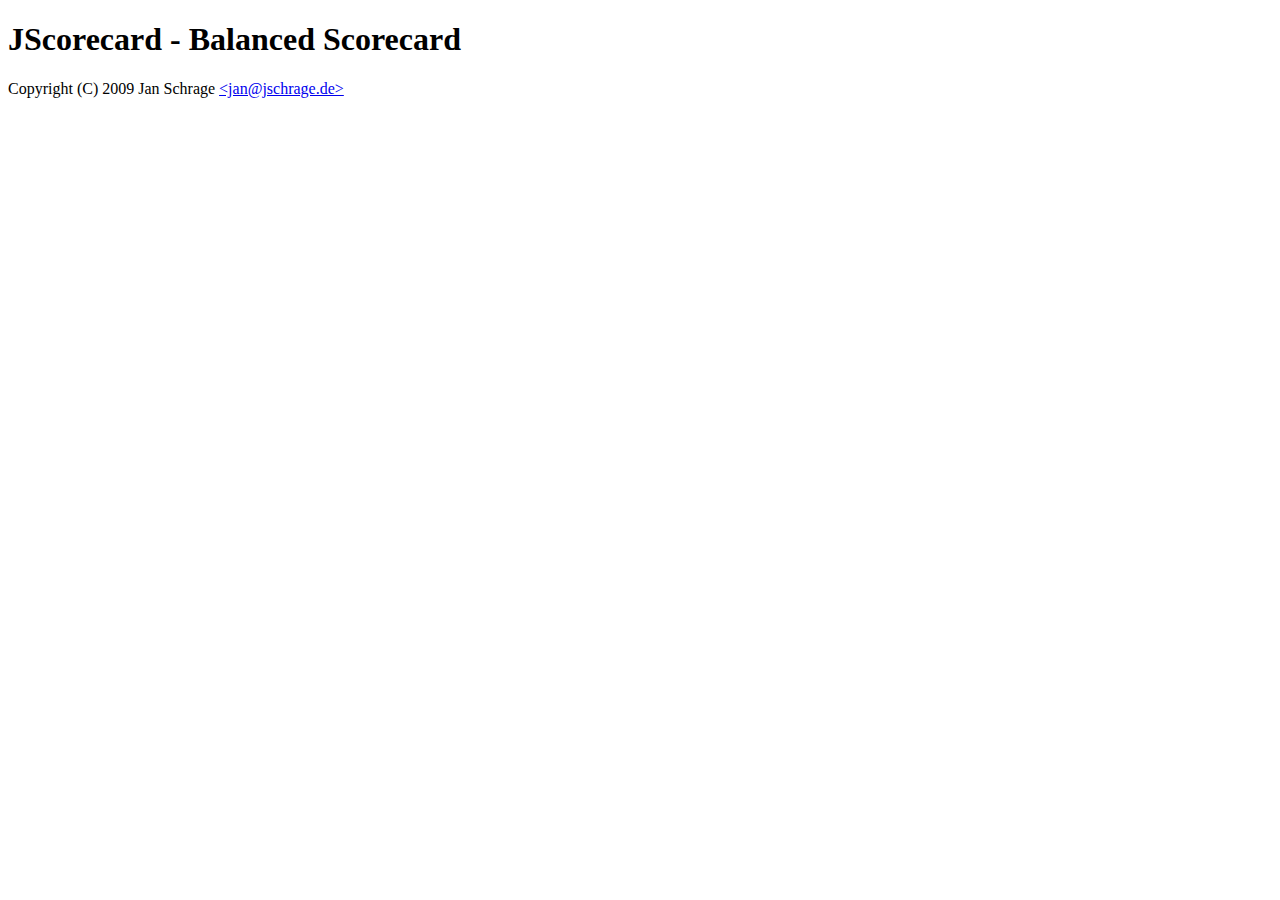
==== public/info.html @ 0cbc39b5 "Added users and roles/rights" ====
<!DOCTYPE html PUBLIC "-//W3C//DTD XHTML 1.0 Transitional//EN"
       "http://www.w3.org/TR/xhtml1/DTD/xhtml1-transitional.dtd">

<html xmlns="http://www.w3.org/1999/xhtml" xml:lang="en" lang="en">
<head>
  <meta http-equiv="content-type" content="text/html;charset=UTF-8" />
  <title>GSPlan</title>
 </head>
<body>
    <h1>JScorecard - Balanced Scorecard</h1>
    <p>Copyright (C) 2009  Jan Schrage <a href="mailto:jan@jschrage.de">&lt;jan@jschrage.de&gt;</a></p>

</body>
</html>
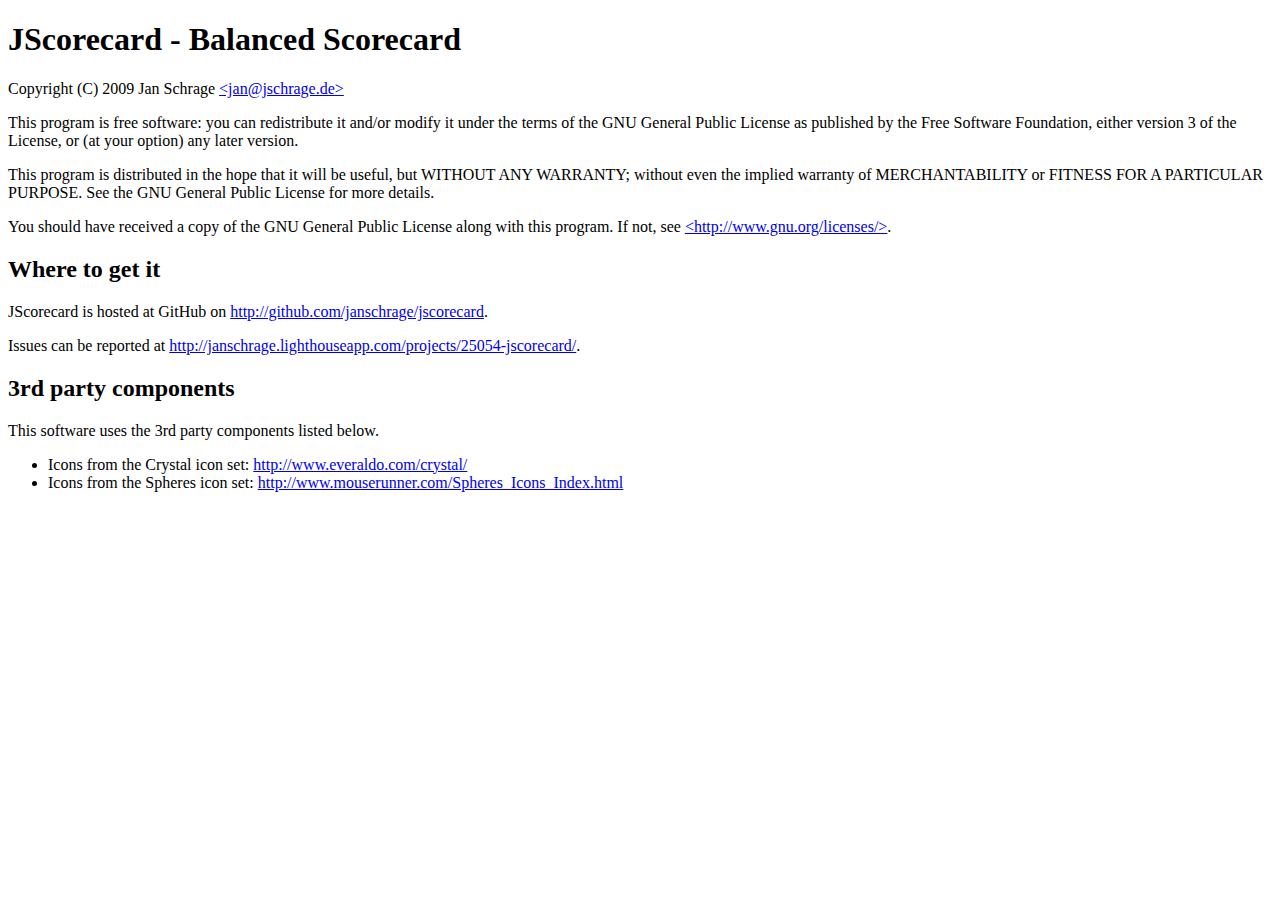
==== commit 6d0eacc2: "Added GPL v3" ====
--- a/public/info.html
+++ b/public/info.html
@@ -4,11 +4,34 @@
 <html xmlns="http://www.w3.org/1999/xhtml" xml:lang="en" lang="en">
 <head>
   <meta http-equiv="content-type" content="text/html;charset=UTF-8" />
-  <title>GSPlan</title>
+  <title>JScorecard</title>
  </head>
 <body>
     <h1>JScorecard - Balanced Scorecard</h1>
     <p>Copyright (C) 2009  Jan Schrage <a href="mailto:jan@jschrage.de">&lt;jan@jschrage.de&gt;</a></p>
+    <p>This program is free software: you can redistribute it and/or modify
+    it under the terms of the GNU General Public License as published by
+    the Free Software Foundation, either version 3 of the License, or
+    (at your option) any later version.</p>
 
+    <p>This program is distributed in the hope that it will be useful,
+    but WITHOUT ANY WARRANTY; without even the implied warranty of
+    MERCHANTABILITY or FITNESS FOR A PARTICULAR PURPOSE.  See the
+    GNU General Public License for more details.</p>
+
+    <p>You should have received a copy of the GNU General Public License
+    along with this program.  If not, see <a href="http://www.gnu.org/licenses/">&lt;http://www.gnu.org/licenses/&gt;</a>.</p>
+
+    <h2>Where to get it</h2>
+
+    <p>JScorecard is hosted at GitHub on <a href="http://github.com/janschrage/jscorecard">http://github.com/janschrage/jscorecard</a>.</p>
+    <p>Issues can be reported at <a href="http://janschrage.lighthouseapp.com/projects/25054-jscorecard/">http://janschrage.lighthouseapp.com/projects/25054-jscorecard/</a>.</p>
+
+    <h2>3rd party components</h2>
+    This software uses the 3rd party components listed below.
+    <ul>
+    <li>Icons from the Crystal icon set: <a target="_blank" href="http://www.everaldo.com/crystal/">http://www.everaldo.com/crystal/</a></li>
+    <li>Icons from the Spheres icon set: <a target="_blank" href="http://www.mouserunner.com/Spheres_Icons_Index.html">http://www.mouserunner.com/Spheres_Icons_Index.html</a></li>
+</ul>
 </body>
 </html>
